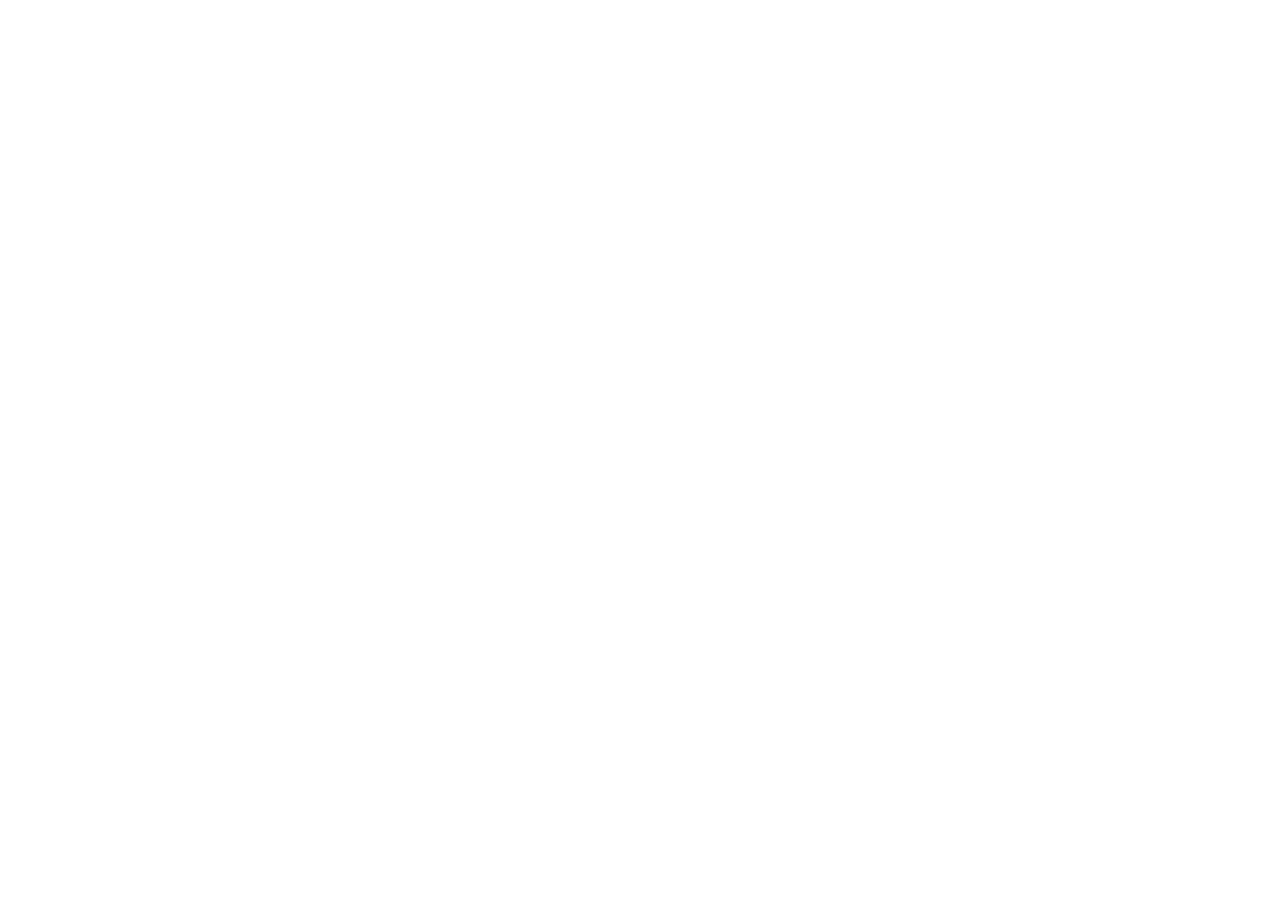
==== index.html @ 17cd7234 "Initial push" ====
<!DOCTYPE html>
<html lang="en">
<head>
    <meta charset="UTF-8">
    <meta http-equiv="X-UA-Compatible" content="IE=edge">
    <meta name="viewport" content="width=device-width, initial-scale=1.0">
    <link rel="stylesheet" href="style.css">
    <title>Document</title>
</head>
<body>
    
</body>
</html>
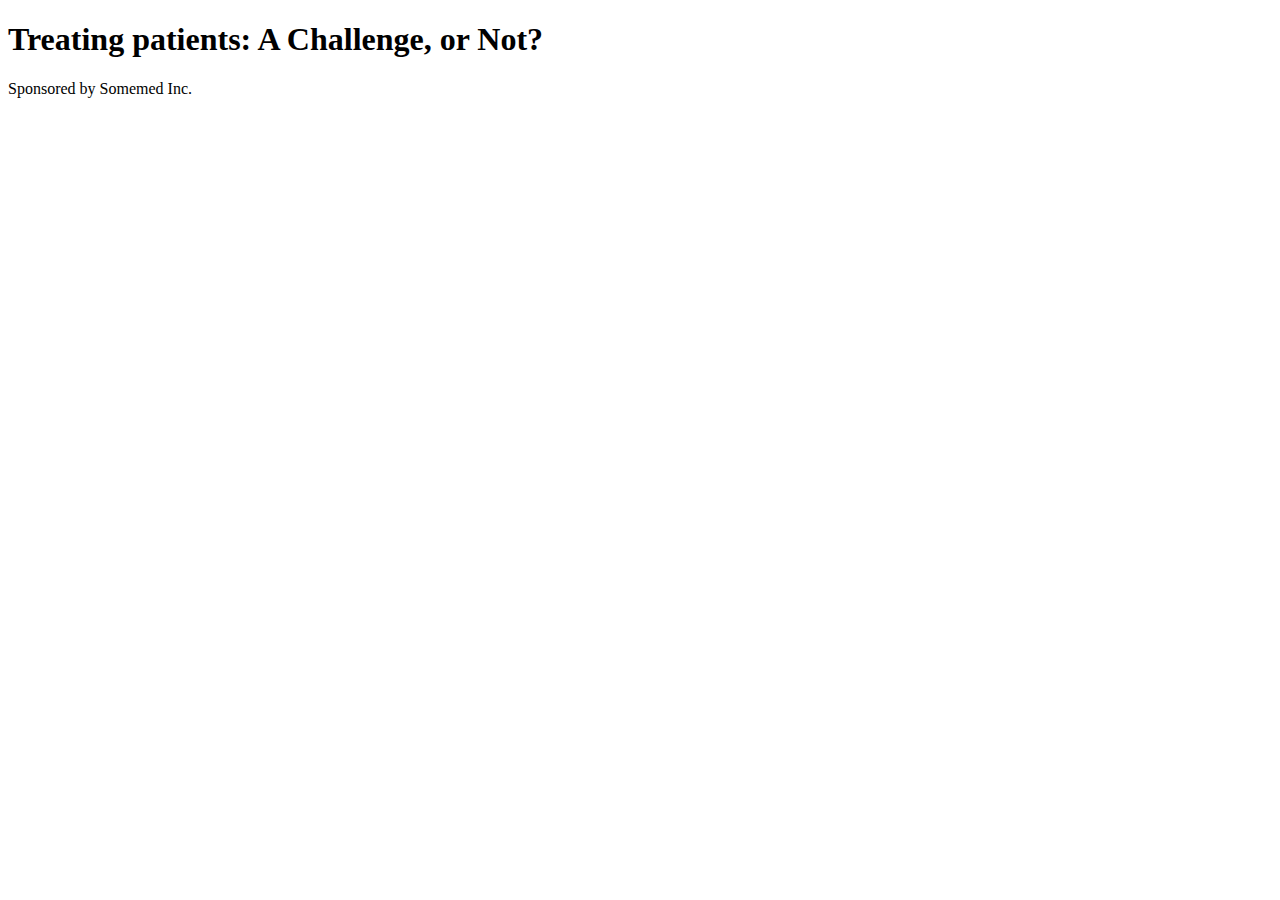
==== commit 8c61671e: "added container and headings" ====
--- a/index.html
+++ b/index.html
@@ -8,6 +8,9 @@
     <title>Document</title>
 </head>
 <body>
-    
+    <div id="container">
+        <h1>Treating patients: A Challenge, or Not?</h1>
+    Sponsored by Somemed Inc.
+    </div>
 </body>
 </html>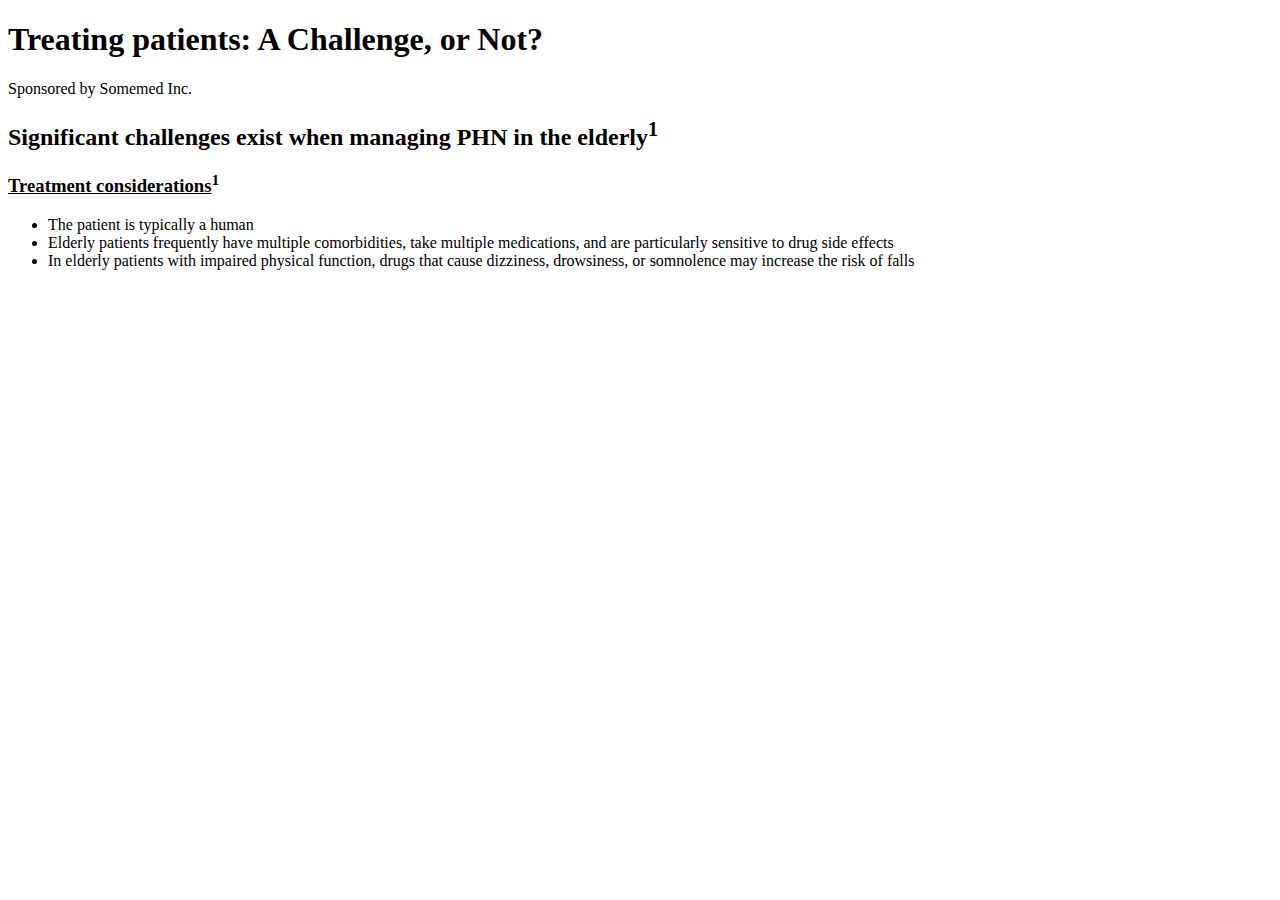
==== commit 8704729f: "bullet list added" ====
--- a/index.html
+++ b/index.html
@@ -11,6 +11,16 @@
     <div id="container">
         <h1>Treating patients: A Challenge, or Not?</h1>
     Sponsored by Somemed Inc.
-    </div>
+
+    <h2>Significant challenges exist when managing PHN in the elderly<sup>1</sup></h2>
+    <h3><ins>Treatment considerations</ins><sup>1</sup></h3> 
+    <ul>
+        <li>The patient is typically a human </li>
+        <li>Elderly patients frequently have multiple comorbidities, take multiple medications, and are particularly
+            sensitive to drug side effects</li>
+        <li>In elderly patients with impaired physical function, drugs that cause dizziness, drowsiness, or somnolence
+            may increase the risk of falls</li>
+    </ul>  
+</div>
 </body>
 </html>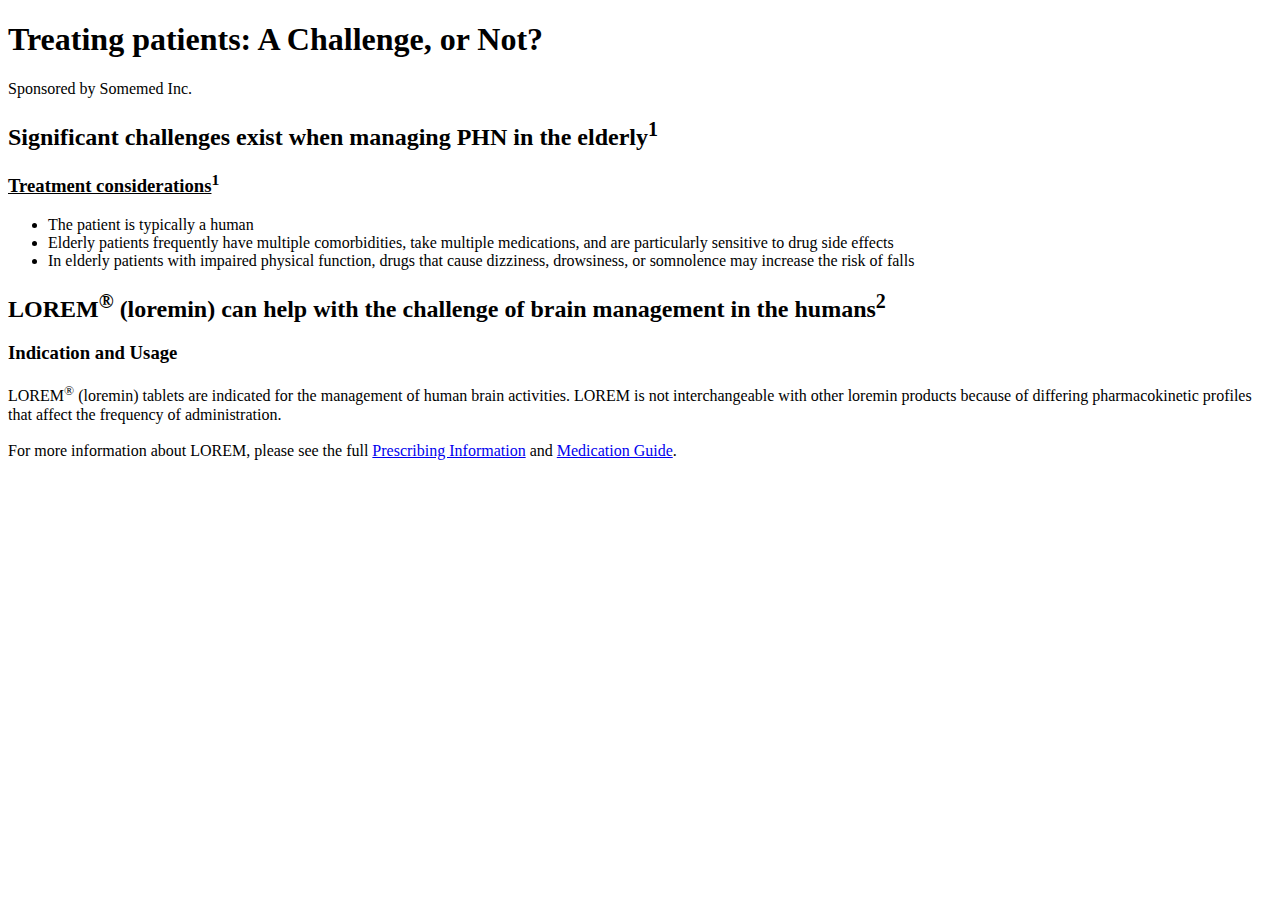
==== commit a9c85a6f: "added links to text" ====
--- a/index.html
+++ b/index.html
@@ -1,26 +1,56 @@
 <!DOCTYPE html>
 <html lang="en">
-<head>
-    <meta charset="UTF-8">
-    <meta http-equiv="X-UA-Compatible" content="IE=edge">
-    <meta name="viewport" content="width=device-width, initial-scale=1.0">
-    <link rel="stylesheet" href="style.css">
+  <head>
+    <meta charset="UTF-8" />
+    <meta http-equiv="X-UA-Compatible" content="IE=edge" />
+    <meta name="viewport" content="width=device-width, initial-scale=1.0" />
+    <link rel="stylesheet" href="style.css" />
     <title>Document</title>
-</head>
-<body>
+  </head>
+  <body>
     <div id="container">
-        <h1>Treating patients: A Challenge, or Not?</h1>
-    Sponsored by Somemed Inc.
+      <h1>Treating patients: A Challenge, or Not?</h1>
+      Sponsored by Somemed Inc.
 
-    <h2>Significant challenges exist when managing PHN in the elderly<sup>1</sup></h2>
-    <h3><ins>Treatment considerations</ins><sup>1</sup></h3> 
-    <ul>
-        <li>The patient is typically a human </li>
-        <li>Elderly patients frequently have multiple comorbidities, take multiple medications, and are particularly
-            sensitive to drug side effects</li>
-        <li>In elderly patients with impaired physical function, drugs that cause dizziness, drowsiness, or somnolence
-            may increase the risk of falls</li>
-    </ul>  
-</div>
-</body>
-</html>+      <h2>
+        Significant challenges exist when managing PHN in the elderly<sup
+          >1</sup
+        >
+      </h2>
+      <h3><ins>Treatment considerations</ins><sup>1</sup></h3>
+      <ul>
+        <li>The patient is typically a human</li>
+        <li>
+          Elderly patients frequently have multiple comorbidities, take multiple
+          medications, and are particularly sensitive to drug side effects
+        </li>
+        <li>
+          In elderly patients with impaired physical function, drugs that cause
+          dizziness, drowsiness, or somnolence may increase the risk of falls
+        </li>
+      </ul>
+
+      <h2>
+        LOREM<sup>®</sup> (loremin) can help with the challenge of brain
+        management in the humans<sup>2</sup>
+      </h2>
+
+      <h3>Indication and Usage</h3>
+      LOREM<sup>®</sup> (loremin) tablets are indicated for the management of
+      human brain activities. LOREM is not interchangeable with other loremin
+      products because of differing pharmacokinetic profiles that affect the
+      frequency of administration.
+      <br>
+      <br>
+      For more information about LOREM, please see the full
+      <a href="http://www.nytimes.com/2014/11/18/science/monarchs-may-be-loved-to-death.html?ref=science"
+        target="blank">Prescribing Information</a> and
+      <a href="http://artsbeat.blogs.nytimes.com/2014/11/23/homeland-recap-was-saul-heroic-or-something-else/?ref=arts"
+        target="blank">Medication Guide</a>.
+      <br>
+      <br>
+
+
+    </div>
+  </body>
+</html>
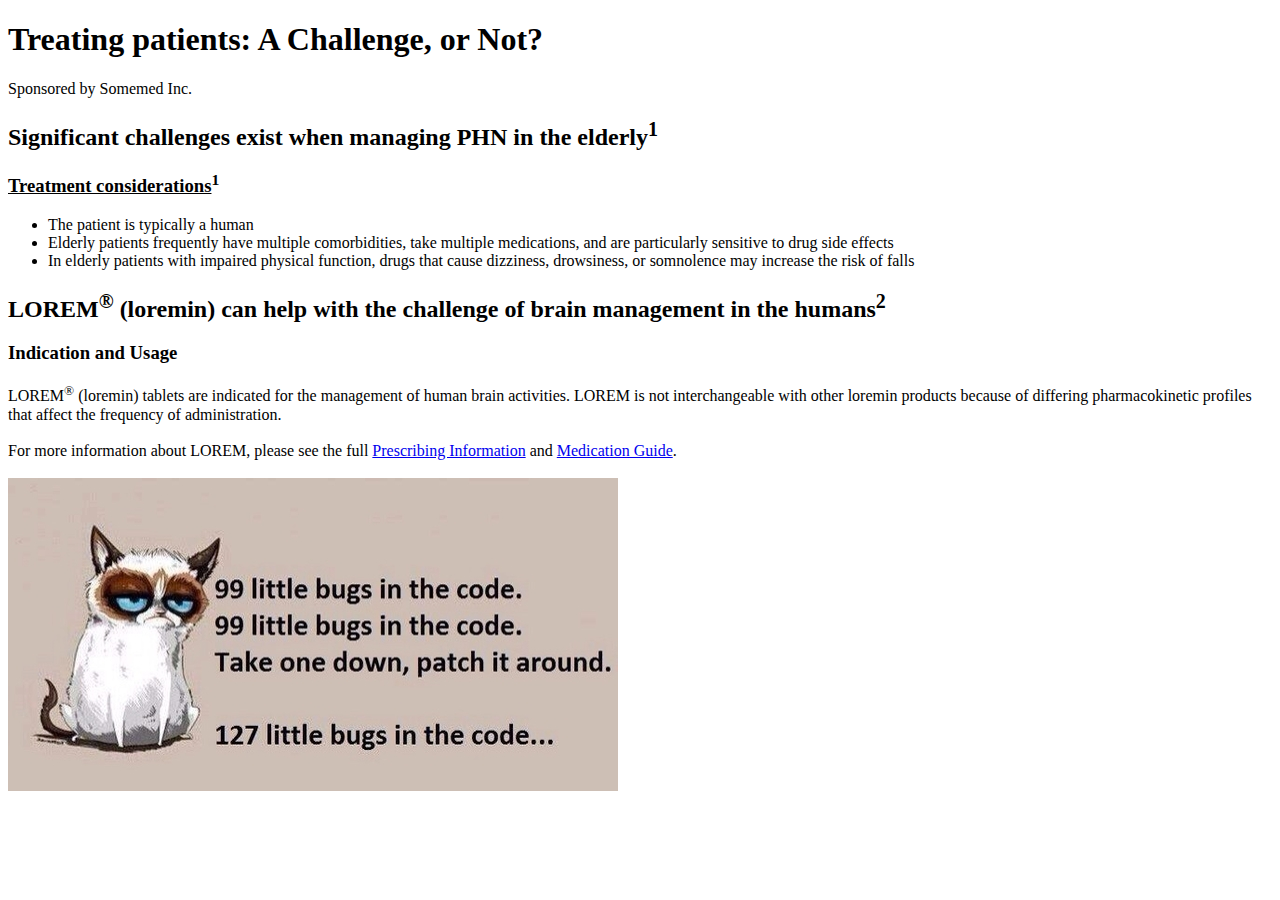
==== commit 8e3bfbbf: "added image and div for references" ====
--- a/index.html
+++ b/index.html
@@ -50,7 +50,12 @@
       <br>
       <br>
 
+      <img src="Exercise1-code-challenge-image.png" id='cat' alt="bug cat">
+      <br>
+      
+      <div id="ref-contain">
 
+      </div>
     </div>
   </body>
 </html>
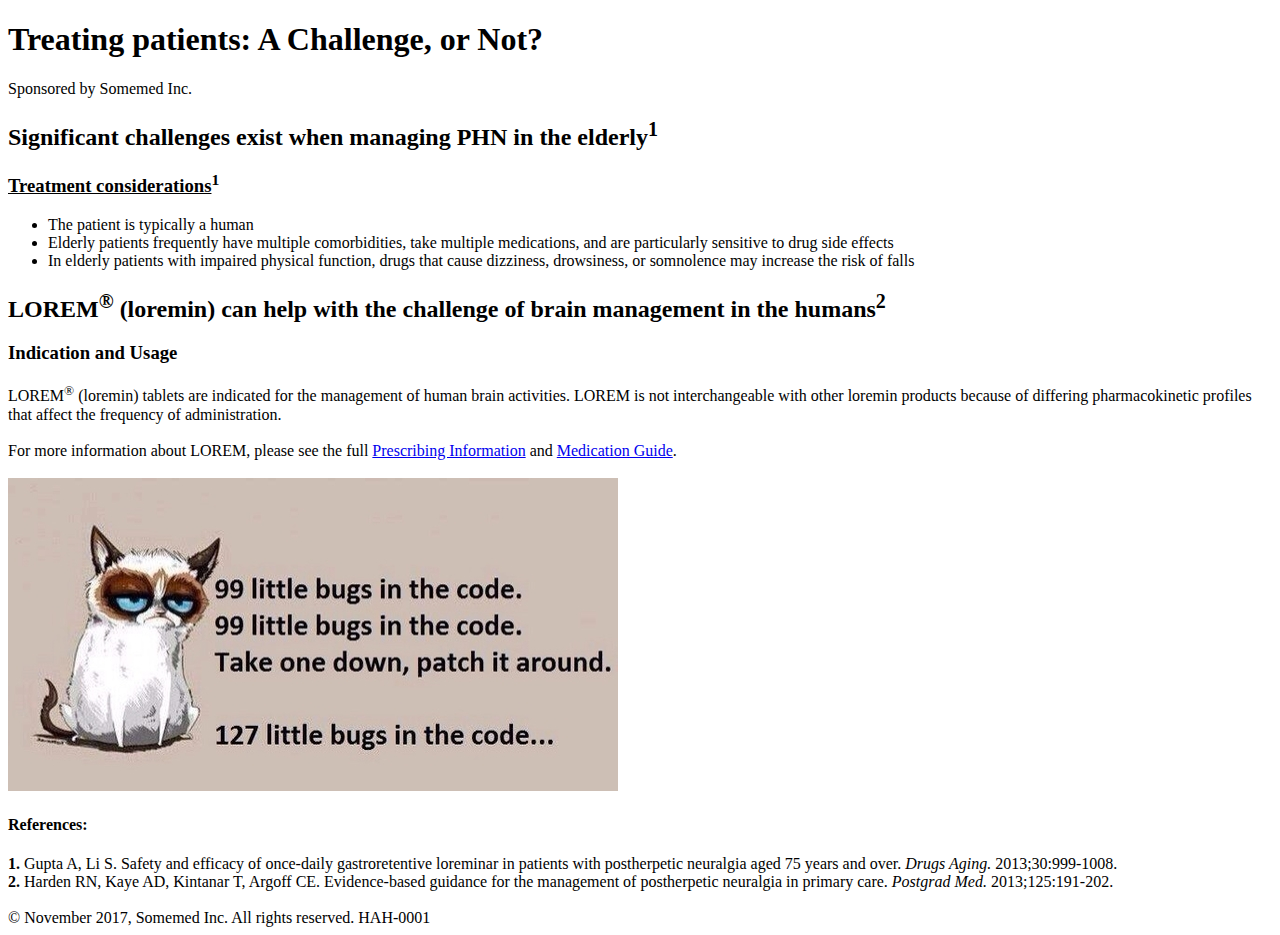
==== commit f6f8da81: "finish coding html" ====
--- a/index.html
+++ b/index.html
@@ -52,9 +52,17 @@
 
       <img src="Exercise1-code-challenge-image.png" id='cat' alt="bug cat">
       <br>
-      
+
       <div id="ref-contain">
-
+        <h4>References: </h4>
+            <b>1.</b> Gupta A, Li S. Safety and efficacy of once-daily gastroretentive loreminar in patients with
+            postherpetic neuralgia aged 75 years and over. <i>Drugs Aging.</i> 2013;30:999-1008.
+            <br>
+            <b>2.</b> Harden RN, Kaye AD, Kintanar T, Argoff CE. Evidence-based guidance for the management of
+            postherpetic neuralgia in primary care. <i>Postgrad Med.</i> 2013;125:191-202.
+            <br>
+            <br>
+            © November 2017, Somemed Inc. All rights reserved. HAH-0001 
       </div>
     </div>
   </body>
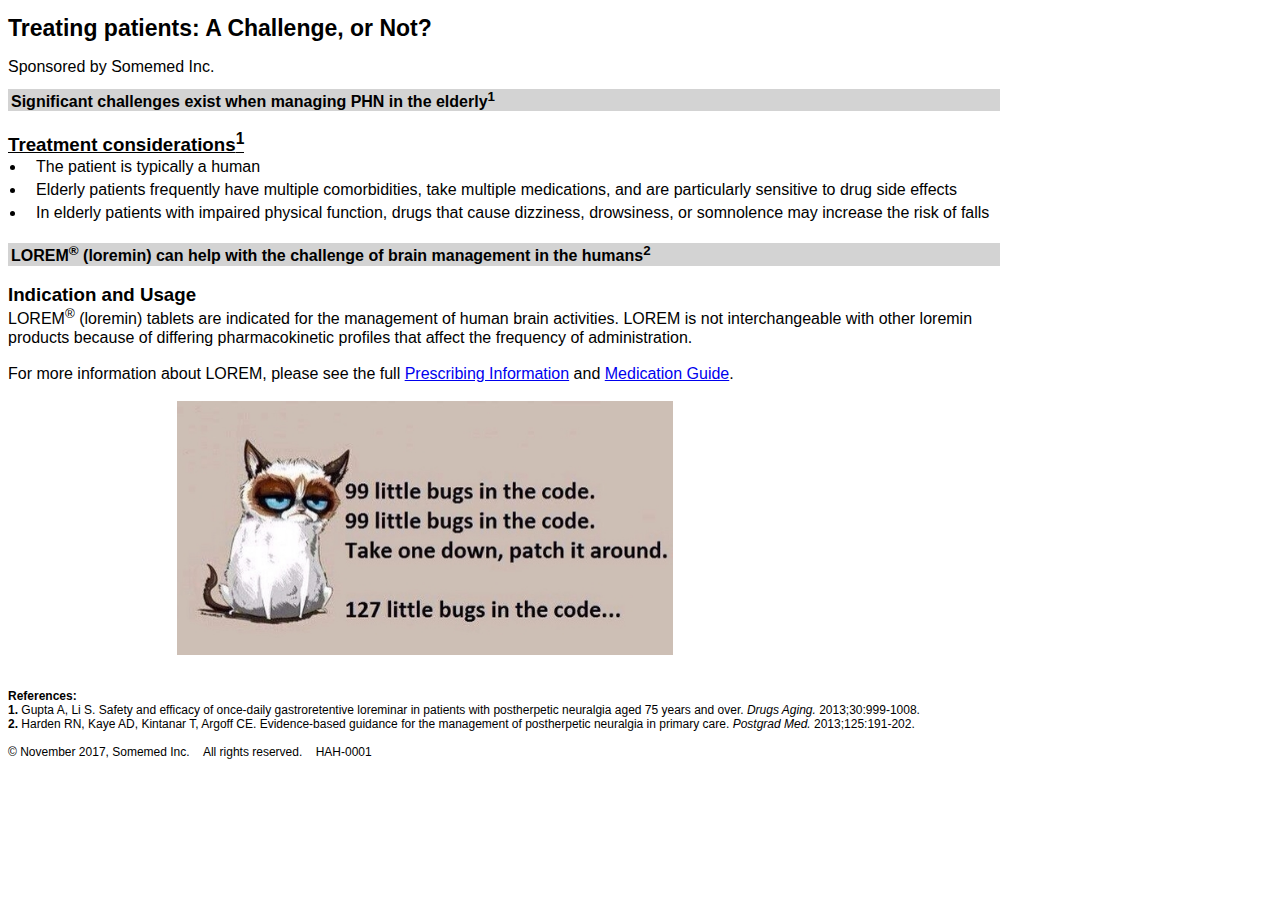
==== commit 8197e27a: "added border superscript heading" ====
--- a/index.html
+++ b/index.html
@@ -13,11 +13,9 @@
       Sponsored by Somemed Inc.
 
       <h2>
-        Significant challenges exist when managing PHN in the elderly<sup
-          >1</sup
-        >
+        Significant challenges exist when managing PHN in the elderly<sup >1</sup>
       </h2>
-      <h3><ins>Treatment considerations</ins><sup>1</sup></h3>
+      <h3><ins>Treatment considerations</ins><sup id="line">1</sup></h3>
       <ul>
         <li>The patient is typically a human</li>
         <li>
@@ -62,7 +60,7 @@
             postherpetic neuralgia in primary care. <i>Postgrad Med.</i> 2013;125:191-202.
             <br>
             <br>
-            © November 2017, Somemed Inc. All rights reserved. HAH-0001 
+            © November 2017, Somemed Inc.&nbsp;&nbsp;&nbsp;&nbsp;All rights reserved.&nbsp;&nbsp;&nbsp;&nbsp;HAH-0001 
       </div>
     </div>
   </body>
--- a/style.css
+++ b/style.css
@@ -0,0 +1,52 @@
+body{
+    font-family: Arial, Helvetica, sans-serif;
+}
+
+h1{
+    font-size: 23px;
+}
+
+h2{
+    background-color: lightgray;
+    padding: 0px 3px;
+    font-size: 16px;
+}
+
+h3{
+    margin-bottom: 0px;
+}
+
+h4{
+    font-size: 12px;
+    margin-bottom: 0;
+}
+
+ul{
+    margin-top: 2px;
+    padding-left: 18px;
+    
+}
+
+li{
+    padding-bottom: 5px;
+    padding-left: 10px;
+}
+
+#container{
+    max-width: 992px;   
+}
+
+#cat{
+    display: block;
+    width: 50%;
+    margin-left: 17%;
+}
+
+#line{
+    border-bottom: 1px solid black;
+    padding-bottom: 5px;
+}
+
+#ref-contain{
+    font-size: 12px;
+}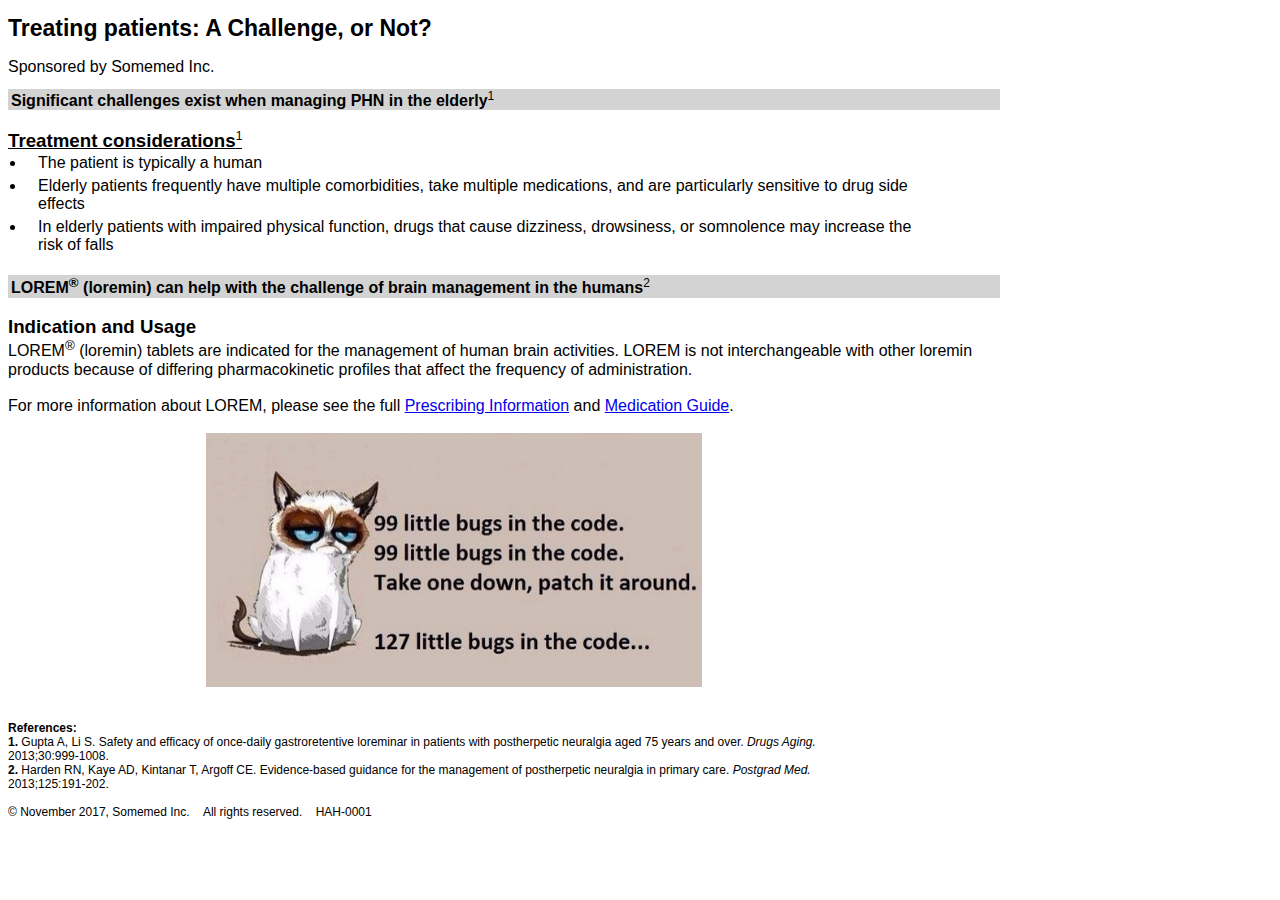
==== commit 77f8819b: "completed first exercise" ====
--- a/index.html
+++ b/index.html
@@ -13,24 +13,24 @@
       Sponsored by Somemed Inc.
 
       <h2>
-        Significant challenges exist when managing PHN in the elderly<sup >1</sup>
+        Significant challenges exist when managing PHN in the elderly<sup class="sup-size">1</sup>
       </h2>
-      <h3><ins>Treatment considerations</ins><sup id="line">1</sup></h3>
+      <h3><ins>Treatment considerations</ins><sup id="line" class="sup-size">1</sup></h3>
       <ul>
         <li>The patient is typically a human</li>
         <li>
           Elderly patients frequently have multiple comorbidities, take multiple
-          medications, and are particularly sensitive to drug side effects
+          medications, and are particularly sensitive to drug side <br>effects
         </li>
         <li>
           In elderly patients with impaired physical function, drugs that cause
-          dizziness, drowsiness, or somnolence may increase the risk of falls
+          dizziness, drowsiness, or somnolence may increase the <br>risk of falls
         </li>
       </ul>
 
       <h2>
         LOREM<sup>®</sup> (loremin) can help with the challenge of brain
-        management in the humans<sup>2</sup>
+        management in the humans<sup class="sup-size">2</sup>
       </h2>
 
       <h3>Indication and Usage</h3>
@@ -54,10 +54,10 @@
       <div id="ref-contain">
         <h4>References: </h4>
             <b>1.</b> Gupta A, Li S. Safety and efficacy of once-daily gastroretentive loreminar in patients with
-            postherpetic neuralgia aged 75 years and over. <i>Drugs Aging.</i> 2013;30:999-1008.
+            postherpetic neuralgia aged 75 years and over. <i>Drugs Aging.</i> <br>2013;30:999-1008.
             <br>
             <b>2.</b> Harden RN, Kaye AD, Kintanar T, Argoff CE. Evidence-based guidance for the management of
-            postherpetic neuralgia in primary care. <i>Postgrad Med.</i> 2013;125:191-202.
+            postherpetic neuralgia in primary care. <i>Postgrad Med.</i> <br>2013;125:191-202.
             <br>
             <br>
             © November 2017, Somemed Inc.&nbsp;&nbsp;&nbsp;&nbsp;All rights reserved.&nbsp;&nbsp;&nbsp;&nbsp;HAH-0001 
--- a/style.css
+++ b/style.css
@@ -14,6 +14,7 @@
 
 h3{
     margin-bottom: 0px;
+    
 }
 
 h4{
@@ -29,7 +30,7 @@
 
 li{
     padding-bottom: 5px;
-    padding-left: 10px;
+    padding-left: 12px;
 }
 
 #container{
@@ -39,7 +40,7 @@
 #cat{
     display: block;
     width: 50%;
-    margin-left: 17%;
+    margin-left: 20%;
 }
 
 #line{
@@ -47,6 +48,11 @@
     padding-bottom: 5px;
 }
 
+.sup-size{
+    font-weight: normal;
+    font-size: 12px;
+}
+
 #ref-contain{
     font-size: 12px;
 }